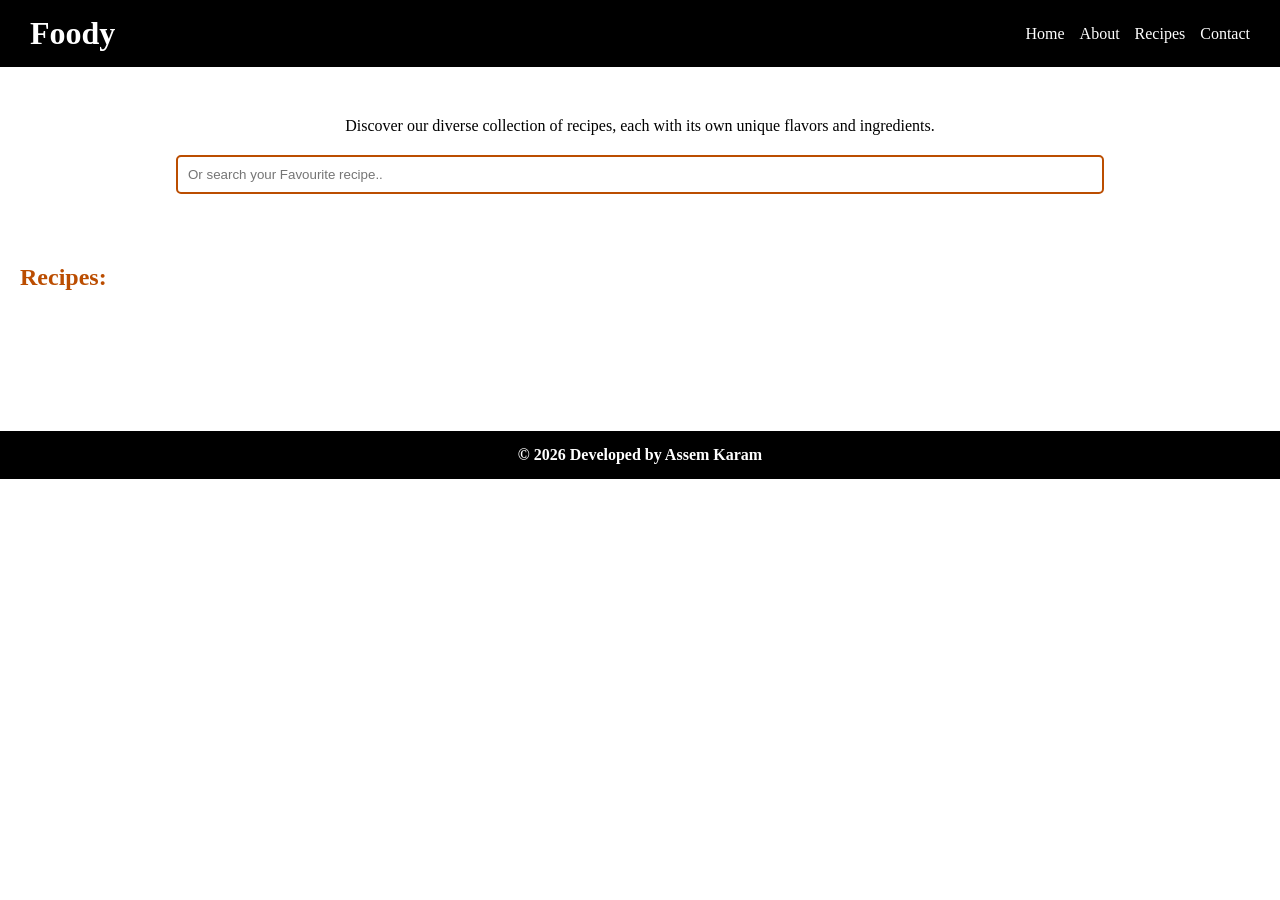
==== pages/Recipts/index.html @ cf0d05b8 "add recipts page" ====
<!DOCTYPE html>
<html lang="en">
<head>
    <meta charset="UTF-8">
    <meta name="viewport" content="width=device-width, initial-scale=1.0">
    <link rel="stylesheet" href="style.css">
    
    <title>Foody</title>
</head>
<body>
    <header>
        <h1>Foody</h1>
        <nav>
            <ul>
                <li><a href="">Home</a></li>
                <li><a href="">About</a></li>
                <li><a href="">Recipes</a></li>
                <li><a href="">Contact</a></li>
            </ul>
        </nav>
    </header>
    <main>
        <p>Discover our diverse collection of recipes, each with its own unique flavors and ingredients.</p>
        <input type="text" placeholder="Or search your Favourite recipe..">
    </main>
    <section class="Recipes">
        <h2>Recipes:</h2>
        <div class="recipts_Cointainer">
        </div>
    </section>
    <footer>&copy; 2026 Developed by Assem Karam</footer>
    <script src="app.js"></script>
</body>
</html>
---- pages/Recipts/style.css ----
* {
    margin: 0;
    padding: 0;

    outline: 0;
    border: 0;

    position: relative;
    box-sizing: border-box;

    text-decoration: none;
    list-style-type: none;
}

body {
    max-width: 100svw;
    height: 100svh;
}

header {
    display: flex;
    justify-content: space-between;
    padding: 15px 30px;
    background-color: black;
    color: white;
    align-items: center;
}

header h1 {
    font-weight: bold;
}

header nav ul {
    display: flex;
    gap: 15px;
    align-items: center;
}

nav ul a {
    color: white;
}

nav ul a:hover {
    color: rgb(187, 77, 0);
    font-weight: bold;
}

section {
    padding: 20px;
}

.card {
    display: flex;
    justify-content: center;
    
}

main {
    display: flex;
    flex-direction: column;
    gap: 20px;
    justify-content: center;
    align-items: center;
    padding: 50px 60px;
}

main input {
    padding: 10px;
    width: 80%;
    border: 2px solid rgb(187, 77, 0);
    border-radius: 5px;
}

main input:focus {
    outline: none;
    border-color: rgb(4, 4, 4);
}


.recipts_Cointainer {
    display: flex;
    flex-direction: column;
    gap: 40px;
    justify-content: center;
    padding: 60px;
}

.recipt {
    display: flex;
    gap: 20px;
    align-items: center;
    padding: 20px;
    border-bottom:2px solid rgb(225, 113, 0);
}

.recipt p {
    color: rgb(74, 85, 101);
}

.recipt img {
    width: 170px;
    height: 170px;
    border-radius: 50%;
}

.recipt-info {
    display: flex;
    flex-direction: column;
    gap: 10px;
}

.recipt-info a {
    color: rgb(187, 77, 0);
    font-weight: bold;
}
section h2 {
    color: rgb(187, 77, 0);
    font-weight: bold;
}

footer {
    background-color: black;
    color: white;
    padding: 15px;
    text-align: center;
    font-weight: bold;
}

@media (max-width: 500px) {
    header {
        flex-direction: column;
        gap: 15px;
    }

    .recipt {
        flex-direction: column;
        gap: 15px;
    }
    .recipts_Cointainer {
        padding: 20px;
    }
}
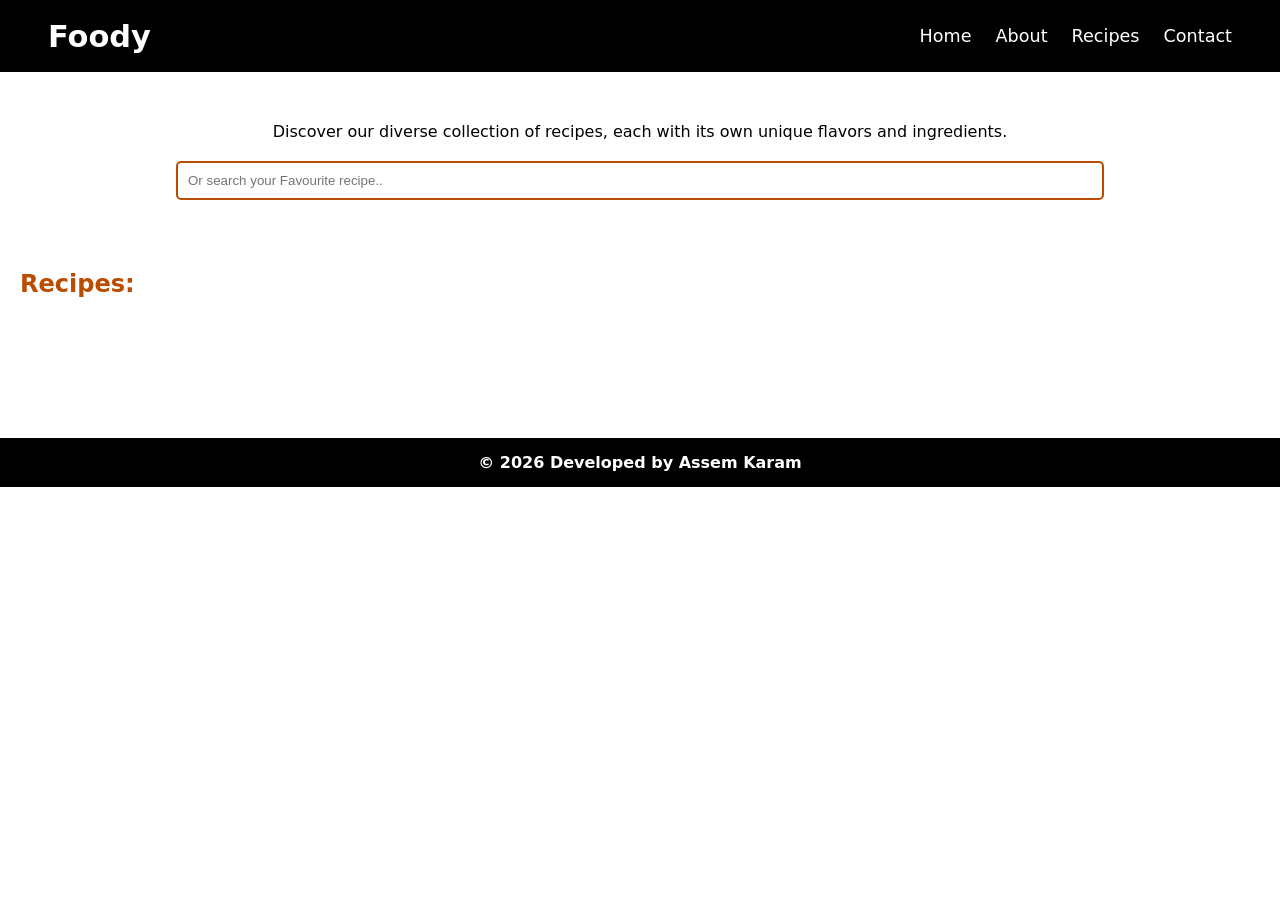
==== commit 76ca787c: "Add About and Conatct us Pages" ====
--- a/pages/Recipts/index.html
+++ b/pages/Recipts/index.html
@@ -3,21 +3,29 @@
 <head>
     <meta charset="UTF-8">
     <meta name="viewport" content="width=device-width, initial-scale=1.0">
+    <link rel="stylesheet" href="../../css/header-hero.css">
     <link rel="stylesheet" href="style.css">
-    
     <title>Foody</title>
 </head>
 <body>
-    <header>
-        <h1>Foody</h1>
-        <nav>
-            <ul>
-                <li><a href="">Home</a></li>
-                <li><a href="">About</a></li>
-                <li><a href="">Recipes</a></li>
-                <li><a href="">Contact</a></li>
-            </ul>
-        </nav>
+   <header class="site-header">
+        <div class="site-header__inner">
+            <a href="index.html#home" class="site-header__logo">Foody</a>
+            <button class="nav-toggle" type="button" aria-label="Open menu"
+                aria-expanded="false" aria-controls="primary-nav">
+                <span class="nav-toggle__bar"></span>
+                <span class="nav-toggle__bar"></span>
+                <span class="nav-toggle__bar"></span>
+            </button>
+            <nav id="primary-nav" class="site-nav" aria-label="Primary">
+                <ul class="site-nav__list">
+                    <li><a href="../../index.html">Home</a></li>
+                    <li><a href="../about.html">About</a></li>
+                    <li><a href="index.html">Recipes</a></li>
+                    <li><a href="../contact.html" class="is-active">Contact</a></li>
+                </ul>
+            </nav>
+        </div>
     </header>
     <main>
         <p>Discover our diverse collection of recipes, each with its own unique flavors and ingredients.</p>
--- a/css/header-hero.css
+++ b/css/header-hero.css
@@ -0,0 +1,179 @@
+/* Add to style.css */
+
+:root {
+  --foody-black: #000;
+  --foody-white: #fff;
+  --foody-accent: #c2570c;
+  --foody-accent-hover: #a84a08;
+  --header-h: 72px;
+}
+
+*, *::before, *::after { box-sizing: border-box; }
+
+body {
+  margin: 0;
+  font-family: "Segoe UI", "Nunito", system-ui, -apple-system, Roboto, Arial, sans-serif;
+}
+
+/* ---------- Header ---------- */
+.site-header {
+  position: sticky;
+  top: 0;
+  z-index: 100;
+  background: var(--foody-black);
+}
+
+.site-header__inner {
+  max-width: 1400px;
+  margin: 0 auto;
+  min-height: var(--header-h);
+  padding: 0 clamp(1rem, 4vw, 3rem);
+  display: flex;
+  align-items: center;
+  justify-content: space-between;
+}
+
+.site-header__logo {
+  color: var(--foody-white);
+  font-size: clamp(1.5rem, 2.5vw, 1.9rem);
+  font-weight: 700;
+  text-decoration: none;
+}
+
+.site-nav__list {
+  display: flex;
+  gap: clamp(0.9rem, 2vw, 1.5rem);
+  margin: 0;
+  padding: 0;
+  list-style: none;
+}
+
+.site-nav__list a {
+  color: var(--foody-white);
+  text-decoration: none;
+  font-size: 1.1rem;
+  padding: 0.25rem 0;
+  border-bottom: 2px solid transparent;
+  transition: border-color 0.2s;
+}
+
+.site-nav__list a:hover { border-bottom-color: var(--foody-accent); }
+
+.site-header a:focus-visible,
+.nav-toggle:focus-visible,
+.hero__btn:focus-visible {
+  outline: 3px solid #ffb27a;
+  outline-offset: 3px;
+}
+
+/* Hamburger (hidden on desktop) */
+.nav-toggle {
+  display: none;
+  width: 44px;
+  height: 44px;
+  padding: 0;
+  background: none;
+  border: 0;
+  cursor: pointer;
+  flex-direction: column;
+  align-items: center;
+  justify-content: center;
+  gap: 6px;
+}
+
+.nav-toggle__bar {
+  width: 26px;
+  height: 2px;
+  background: var(--foody-white);
+  transition: transform 0.25s, opacity 0.25s;
+}
+
+.nav-toggle[aria-expanded="true"] .nav-toggle__bar:nth-child(1) { transform: translateY(8px) rotate(45deg); }
+.nav-toggle[aria-expanded="true"] .nav-toggle__bar:nth-child(2) { opacity: 0; }
+.nav-toggle[aria-expanded="true"] .nav-toggle__bar:nth-child(3) { transform: translateY(-8px) rotate(-45deg); }
+
+/* ---------- Hero ---------- */
+.hero {
+  min-height: calc(100vh - var(--header-h));
+  min-height: calc(100svh - var(--header-h));
+  display: grid;
+  place-items: center;
+  padding: clamp(3rem, 8vw, 6rem) clamp(1rem, 4vw, 2rem);
+  text-align: center;
+  background:
+    linear-gradient(rgba(0, 0, 0, 0.62), rgba(0, 0, 0, 0.62)),
+    url("images/hero.jpg") center / cover no-repeat,
+    #2a1a0e; /* fallback if the image is missing */
+}
+
+.hero__content {
+  width: 100%;
+  max-width: 1000px;
+}
+
+.hero__title {
+  margin: 0 0 1.25rem;
+  font-size: clamp(2rem, 6vw, 3.5rem);
+  line-height: 1.15;
+  font-weight: 700;
+  color:white;
+}
+
+.hero__text {
+  margin: 0 auto 2rem;
+  max-width: 62ch;
+  font-size: clamp(1rem, 2.2vw, 1.4rem);
+  line-height: 1.6;
+  color: rgba(255, 255, 255, 0.88);
+}
+
+.hero__btn {
+  display: inline-block;
+  padding: 0.9rem 2.25rem;
+  background: var(--foody-accent);
+  color: var(--foody-white);
+  font-size: 1.15rem;
+  text-decoration: none;
+  border-radius: 8px;
+  transition: background 0.2s;
+}
+
+.hero__btn:hover { background: var(--foody-accent-hover); }
+
+/* ---------- Mobile / tablet ---------- */
+@media (max-width: 768px) {
+  :root { --header-h: 64px; }
+
+  .nav-toggle { display: flex; }
+
+  .site-nav {
+    position: absolute;
+    top: 100%;
+    left: 0;
+    right: 0;
+    background: var(--foody-black);
+    border-top: 1px solid rgba(255, 255, 255, 0.12);
+    display: none;
+  }
+
+  .site-nav.is-open { display: block; }
+
+  .site-nav__list {
+    flex-direction: column;
+    gap: 0;
+    padding: 0.5rem clamp(1rem, 4vw, 3rem) 1rem;
+  }
+
+  .site-nav__list a {
+    display: block;
+    padding: 0.85rem 0;
+    border-bottom: 0;
+    font-size: 1.15rem;
+  }
+
+  .hero__btn { width: 100%; max-width: 320px; }
+}
+
+@media (prefers-reduced-motion: reduce) {
+  * { transition: none !important; }
+}
--- a/pages/Recipts/style.css
+++ b/pages/Recipts/style.css
@@ -15,34 +15,6 @@
 body {
     max-width: 100svw;
     height: 100svh;
-}
-
-header {
-    display: flex;
-    justify-content: space-between;
-    padding: 15px 30px;
-    background-color: black;
-    color: white;
-    align-items: center;
-}
-
-header h1 {
-    font-weight: bold;
-}
-
-header nav ul {
-    display: flex;
-    gap: 15px;
-    align-items: center;
-}
-
-nav ul a {
-    color: white;
-}
-
-nav ul a:hover {
-    color: rgb(187, 77, 0);
-    font-weight: bold;
 }
 
 section {
